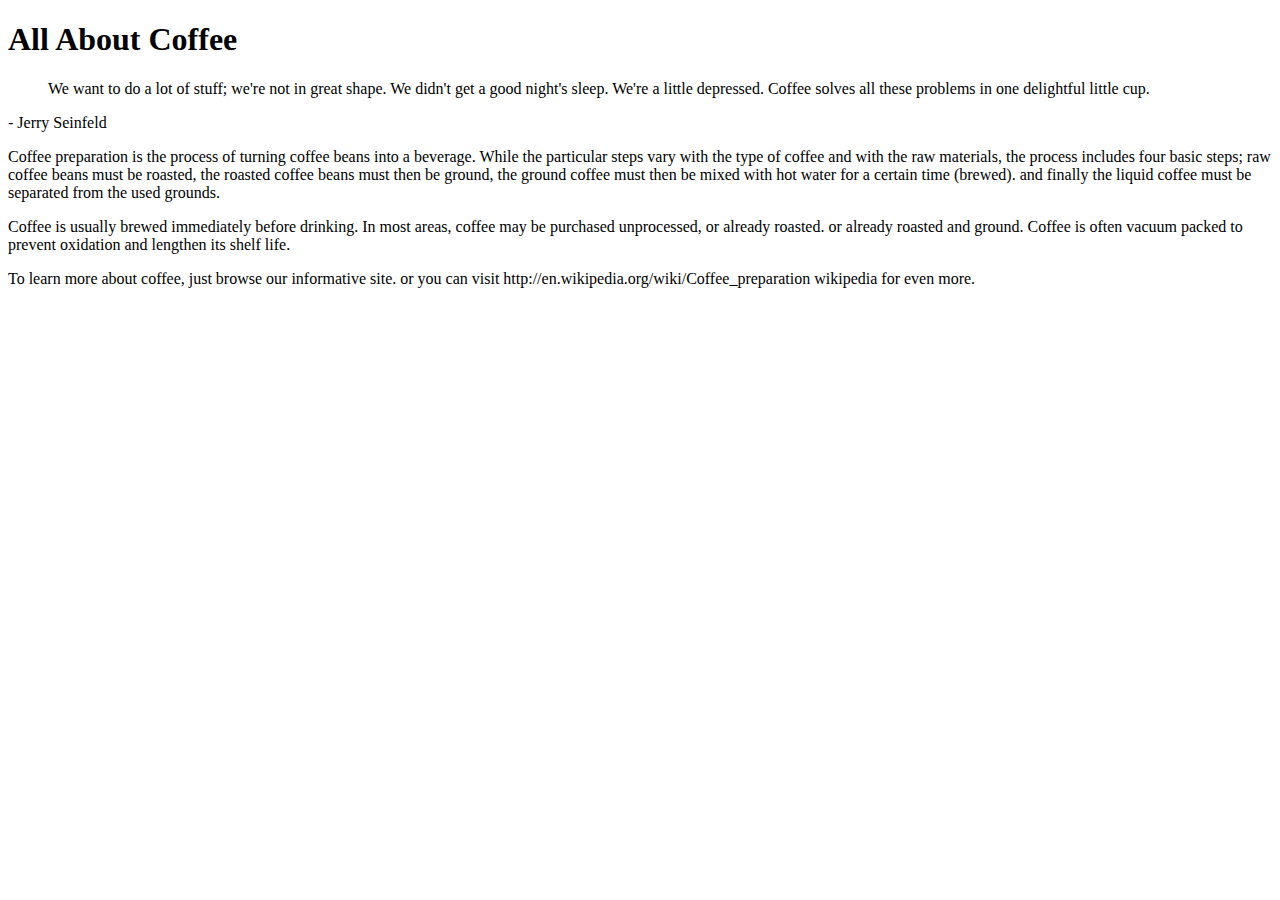
==== index.html @ ace246cc "Init project" ====
<!DOCTYPE html>
<html lang="en">

<head>
    <meta charset="UTF-8">
    <meta name="viewport" content="width=device-width, initial-scale=1.0">
    <title>All about coffee</title>
</head>

<body>
    <h1>All About Coffee</h1>
    <aside>

        <blockquote>
            We want to do a lot of stuff; we're not in great shape. We didn't get a good night's sleep. We're a little
            depressed. Coffee solves all these problems in one delightful little cup. </blockquote> - Jerry Seinfeld
    </aside>

    <section>

        <p>
            Coffee preparation is the process of turning coffee beans into a beverage. While the particular steps vary
            with
            the type of coffee and with the raw materials, the process includes four basic steps; raw coffee beans must
            be
            roasted, the roasted coffee beans must then be ground, the ground coffee must then be mixed with hot water
            for a
            certain time (brewed). and finally the liquid coffee must be separated from the used grounds.
        </p>
        <p>
            Coffee is usually brewed immediately before drinking. In most areas, coffee may be purchased unprocessed, or
            already
            roasted. or already roasted and ground. Coffee is often vacuum packed to prevent oxidation and lengthen its
            shelf
            life.
        </p>
        <p>
            To learn more about coffee, just browse our informative site. or you can visit
            http://en.wikipedia.org/wiki/Coffee_preparation wikipedia for even more.
        </p>
    </section>
</body>

</html>
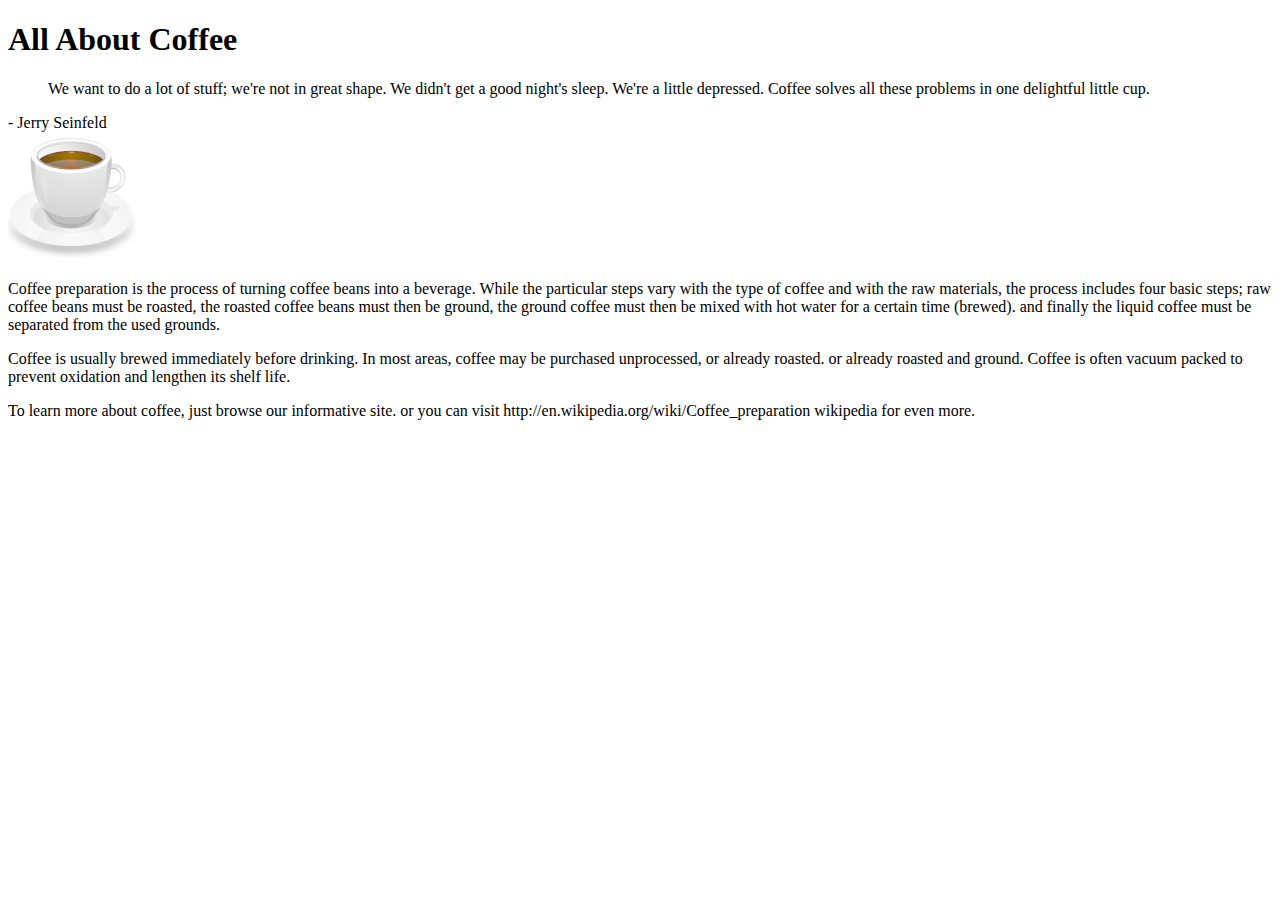
==== commit 3ef11226: "Add index" ====
--- a/index.html
+++ b/index.html
@@ -17,7 +17,7 @@
     </aside>
 
     <section>
-
+        <img src="images/coffee-cup.png" alt="a cup of coffee" width="128" height="128" />
         <p>
             Coffee preparation is the process of turning coffee beans into a beverage. While the particular steps vary
             with
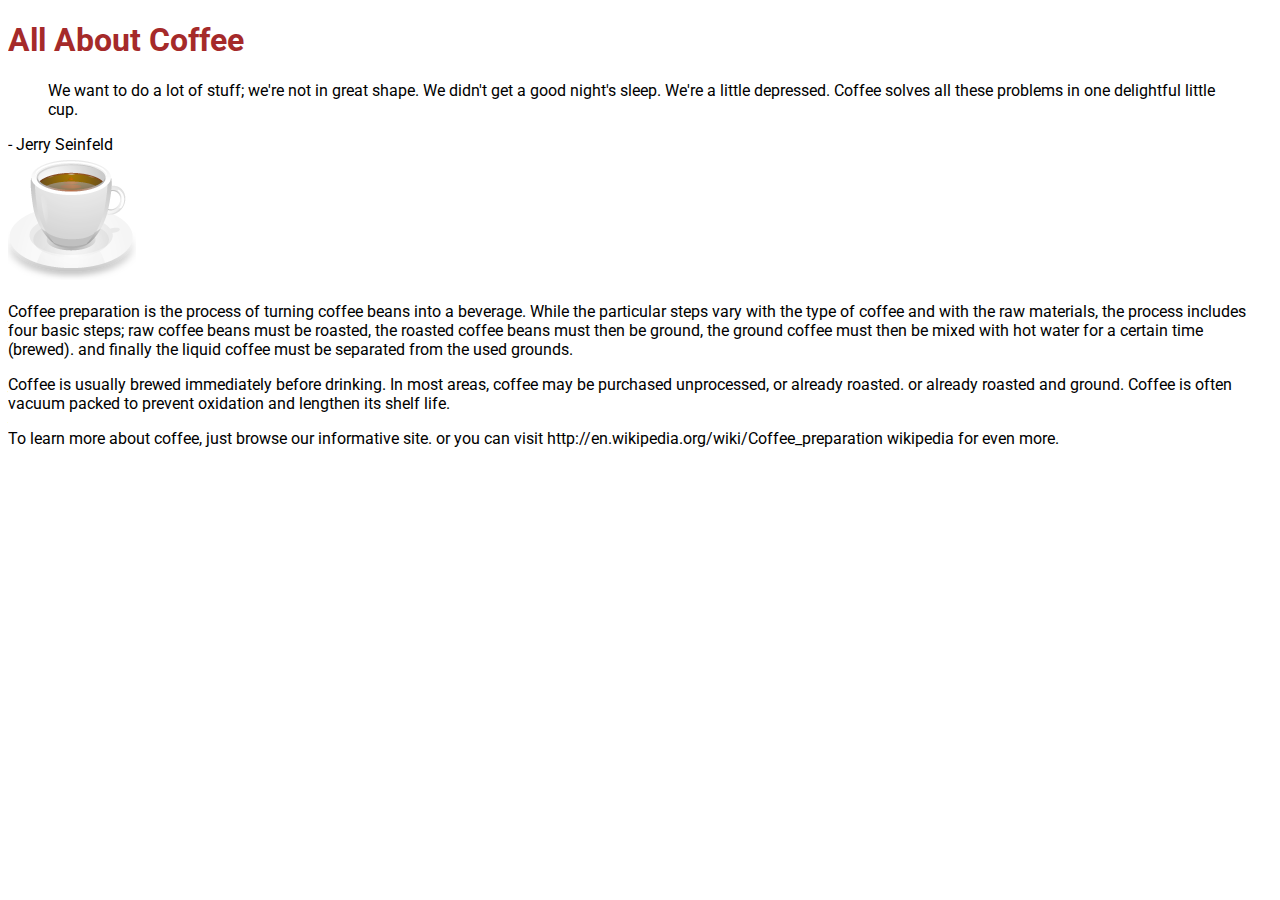
==== commit 4301b720: "Add basic styling" ====
--- a/index.html
+++ b/index.html
@@ -5,6 +5,12 @@
     <meta charset="UTF-8">
     <meta name="viewport" content="width=device-width, initial-scale=1.0">
     <title>All about coffee</title>
+    <link rel="preconnect" href="https://fonts.googleapis.com">
+    <link rel="preconnect" href="https://fonts.gstatic.com" crossorigin>
+    <link
+        href="https://fonts.googleapis.com/css2?family=Roboto:ital,wght@0,100;0,300;0,400;0,500;0,700;0,900;1,100;1,300;1,400;1,500;1,700;1,900&display=swap"
+        rel="stylesheet">
+    <link rel="stylesheet" href="style.css">
 </head>
 
 <body>
--- a/style.css
+++ b/style.css
@@ -0,0 +1,86 @@
+body {
+    font-family: "Roboto", sans-serif;
+
+    .roboto-thin {
+        font-family: "Roboto", sans-serif;
+        font-weight: 100;
+        font-style: normal;
+    }
+
+    .roboto-light {
+        font-family: "Roboto", sans-serif;
+        font-weight: 300;
+        font-style: normal;
+    }
+
+    .roboto-regular {
+        font-family: "Roboto", sans-serif;
+        font-weight: 400;
+        font-style: normal;
+    }
+
+    .roboto-medium {
+        font-family: "Roboto", sans-serif;
+        font-weight: 500;
+        font-style: normal;
+    }
+
+    .roboto-bold {
+        font-family: "Roboto", sans-serif;
+        font-weight: 700;
+        font-style: normal;
+    }
+
+    .roboto-black {
+        font-family: "Roboto", sans-serif;
+        font-weight: 900;
+        font-style: normal;
+    }
+
+    .roboto-light-italic {
+        font-family: "Roboto", sans-serif;
+        font-weight: 300;
+        font-style: italic;
+    }
+
+    .roboto-regular-italic {
+        font-family: "Roboto", sans-serif;
+        font-weight: 400;
+        font-style: italic;
+    }
+
+    .roboto-medium-italic {
+        font-family: "Roboto", sans-serif;
+        font-weight: 500;
+        font-style: italic;
+    }
+
+    .roboto-bold-italic {
+        font-family: "Roboto", sans-serif;
+        font-weight: 700;
+        font-style: italic;
+    }
+
+    .roboto-black-italic {
+        font-family: "Roboto", sans-serif;
+        font-weight: 900;
+        font-style: italic;
+    }
+
+    .roboto-thin-italic {
+        font-family: "Roboto", sans-serif;
+        font-weight: 100;
+        font-style: italic;
+    }
+
+}
+
+h1,
+h2,
+h3 {
+    color: brown;
+}
+
+ul {
+    list-style-image: url("images/tiny-coffee-cup.gif");
+}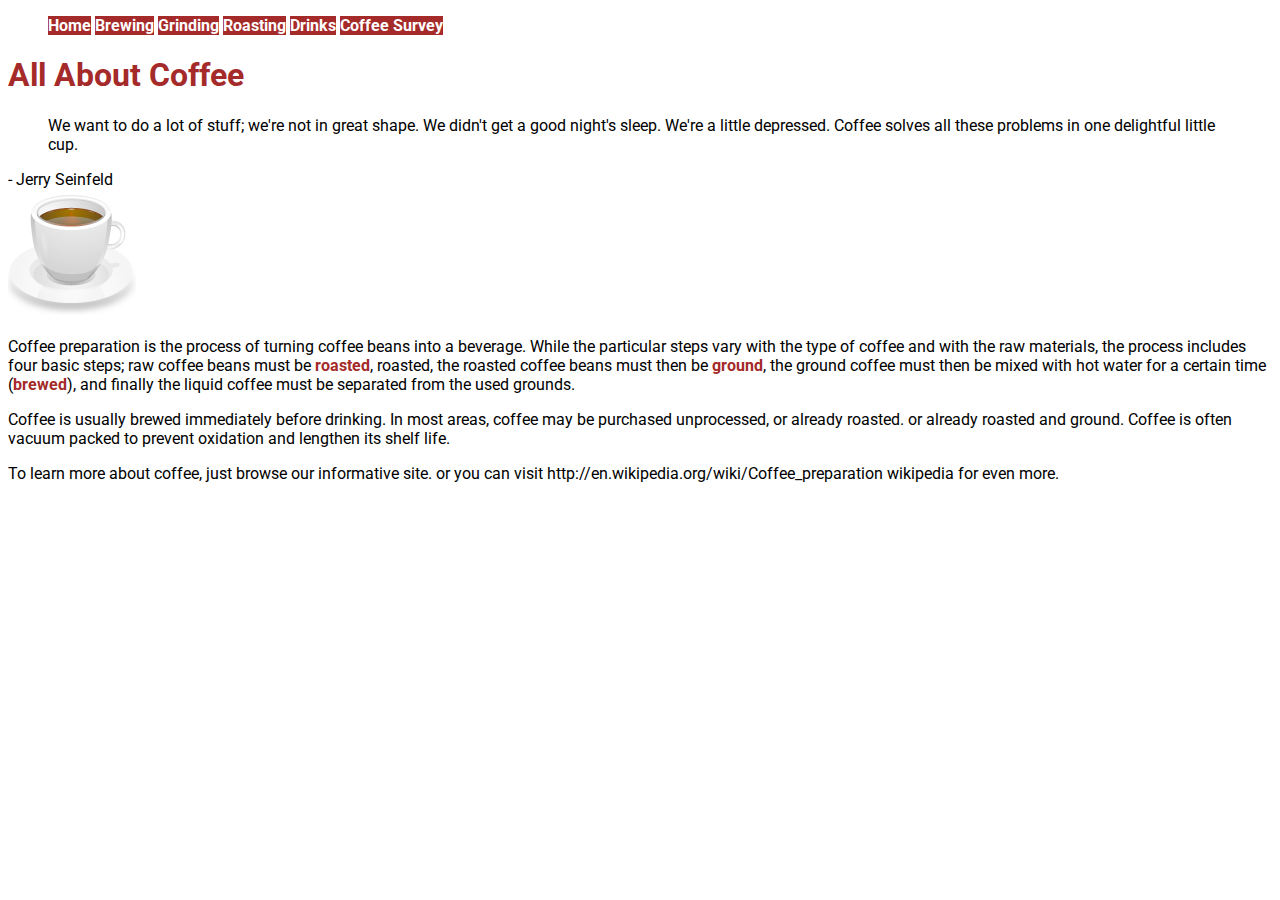
==== commit ef0da637: "Add links to website" ====
--- a/index.html
+++ b/index.html
@@ -14,6 +14,19 @@
 </head>
 
 <body>
+    <nav>
+        <ul>
+            <li><a href="index.html">Home</a></li>
+            <li><a href="brewing.html">Brewing</a></li>
+            <li><a href="grinding.html">Grinding</a></li>
+            <li><a href="roasting.html">Roasting</a></li>
+            <li><a href="drinks.html">Drinks</a></li>
+            <li><a href="survey.html">Coffee Survey</a></li>
+
+        </ul>
+    </nav>
+
+
     <h1>All About Coffee</h1>
     <aside>
 
@@ -29,9 +42,12 @@
             with
             the type of coffee and with the raw materials, the process includes four basic steps; raw coffee beans must
             be
-            roasted, the roasted coffee beans must then be ground, the ground coffee must then be mixed with hot water
+            <a href="roasting.html">roasted</a>, roasted, the roasted coffee beans must then be <a
+                href="grinding.html">ground</a>, the ground
+            coffee must then be mixed with hot water
             for a
-            certain time (brewed). and finally the liquid coffee must be separated from the used grounds.
+            certain time (<a href="brewing.html">brewed</a>), and finally the liquid coffee must be separated from the
+            used grounds.
         </p>
         <p>
             Coffee is usually brewed immediately before drinking. In most areas, coffee may be purchased unprocessed, or
--- a/style.css
+++ b/style.css
@@ -83,4 +83,33 @@
 
 ul {
     list-style-image: url("images/tiny-coffee-cup.gif");
+}
+
+a:link,
+a:visited {
+    text-decoration: none;
+    color: brown;
+    font-weight: bold;
+}
+
+a:hover {
+    color: black;
+}
+
+nav ul {
+    list-style-type: none;
+}
+
+nav li {
+    display: inline;
+}
+
+nav a:link,
+nav a:visited {
+    background-color: brown;
+    color: white;
+}
+
+nav a:hover {
+    background-color: black;
 }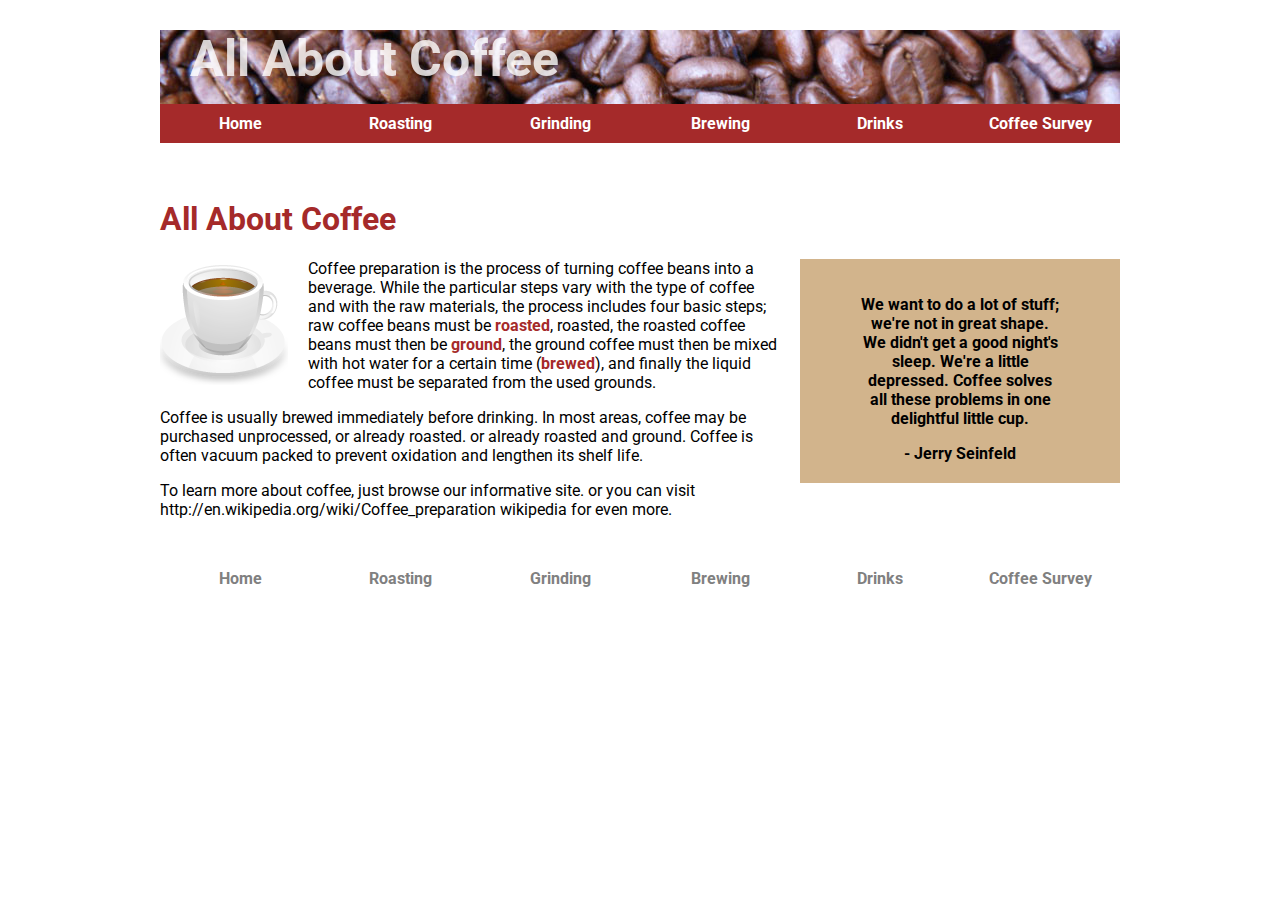
==== commit 82cf2d8c: "Add website layout" ====
--- a/index.html
+++ b/index.html
@@ -14,20 +14,21 @@
 </head>
 
 <body>
-    <nav>
-        <ul>
-            <li><a href="index.html">Home</a></li>
-            <li><a href="brewing.html">Brewing</a></li>
-            <li><a href="grinding.html">Grinding</a></li>
-            <li><a href="roasting.html">Roasting</a></li>
-            <li><a href="drinks.html">Drinks</a></li>
-            <li><a href="survey.html">Coffee Survey</a></li>
+    <header>
+        <h1>All About Coffee</h1>
+        <nav>
+            <ul>
+                <li><a href="index.html">Home</a></li>
+                <li><a href="roasting.html">Roasting</a></li>
+                <li><a href="grinding.html">Grinding</a></li>
+                <li><a href="brewing.html">Brewing</a></li>
+                <li><a href="drinks.html">Drinks</a></li>
+                <li><a href="survey.html">Coffee Survey</a></li>
+            </ul>
+        </nav>
+    </header>
+    <h1>All About Coffee</h1>
 
-        </ul>
-    </nav>
-
-
-    <h1>All About Coffee</h1>
     <aside>
 
         <blockquote>
@@ -36,7 +37,7 @@
     </aside>
 
     <section>
-        <img src="images/coffee-cup.png" alt="a cup of coffee" width="128" height="128" />
+        <img class="photo-left" src="images/coffee-cup.png" alt="a cup of coffee" width="128" height="128" />
         <p>
             Coffee preparation is the process of turning coffee beans into a beverage. While the particular steps vary
             with
@@ -61,6 +62,18 @@
             http://en.wikipedia.org/wiki/Coffee_preparation wikipedia for even more.
         </p>
     </section>
+    <footer>
+        <nav>
+            <ul>
+                <li><a href="index.html">Home</a></li>
+                <li><a href="roasting.html">Roasting</a></li>
+                <li><a href="grinding.html">Grinding</a></li>
+                <li><a href="brewing.html">Brewing</a></li>
+                <li><a href="drinks.html">Drinks</a></li>
+                <li><a href="survey.html">Coffee Survey</a></li>
+            </ul>
+        </nav>
+    </footer>
 </body>
 
 </html>--- a/style.css
+++ b/style.css
@@ -73,6 +73,9 @@
         font-style: italic;
     }
 
+    margin: 0 auto;
+    width: 960px;
+
 }
 
 h1,
@@ -98,18 +101,74 @@
 
 nav ul {
     list-style-type: none;
+    padding: 0;
 }
 
 nav li {
     display: inline;
+    float: left;
 }
 
 nav a:link,
 nav a:visited {
     background-color: brown;
     color: white;
+    display: block;
+    width: 160px;
+    text-align: center;
+    padding: 10px 0;
 }
 
 nav a:hover {
     background-color: black;
+}
+
+aside {
+    width: 280px;
+    float: right;
+    background-color: tan;
+    text-align: center;
+    font-weight: bold;
+    padding: 20px;
+    margin-left: 20px;
+}
+
+.photo-left {
+    float: left;
+    margin-right: 20px
+}
+
+.photo-right {
+    float: right;
+    margin-left: 20px
+}
+
+header {
+    background-image: url("images/coffee-beans.jpg");
+    height: 100px;
+    margin-bottom: 70px;
+}
+
+header h1 {
+    color: rgba(255, 255, 255, 0.8);
+    margin: 30px 0 0 30px;
+    font-size: 50px;
+}
+
+footer {
+    margin: 40px 0;
+}
+
+footer nav a:link,
+footer nav a:visited {
+    color: gray;
+    text-decoration: none;
+    display: block;
+    width: 160px;
+    text-align: center;
+    background-color: white;
+}
+
+footer nav a:hover {
+    color: black;
 }